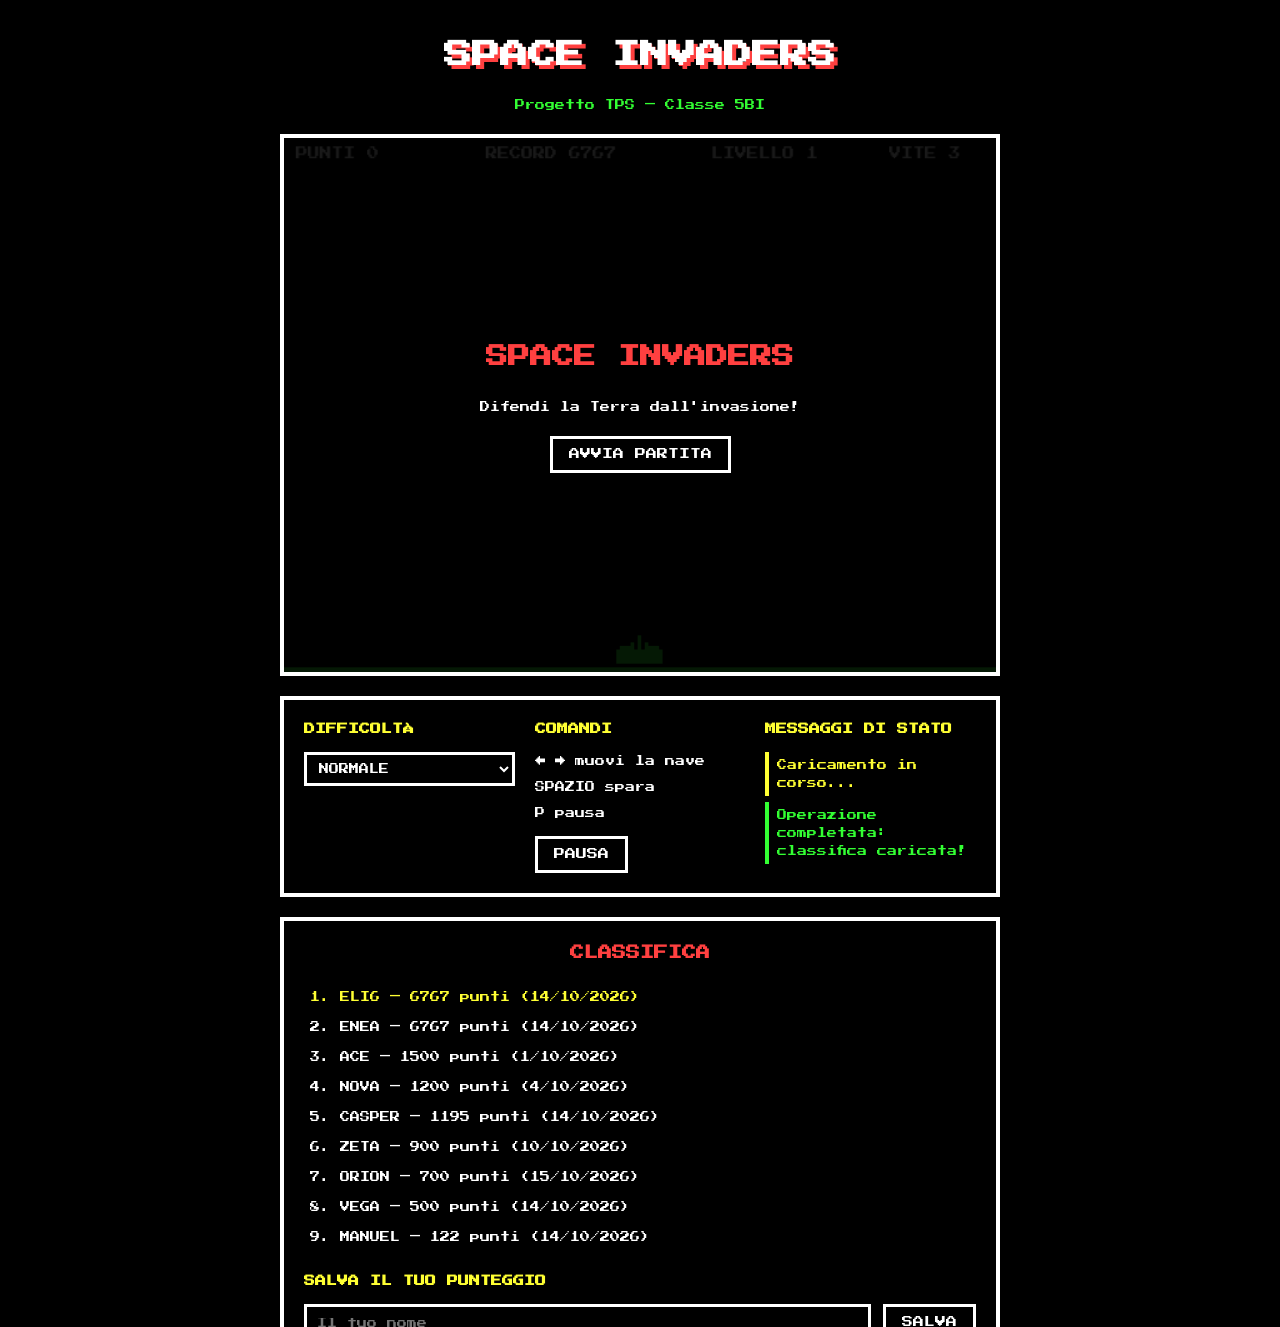
==== index.html @ 1e8610e8 "Pagina iniziale per GitHub Pages" ====
<!DOCTYPE html>
<html lang="it">
<head>
    <meta charset="UTF-8">
    <meta http-equiv="refresh" content="0; url=space-invaders/">
    <title>Space Invaders</title>
</head>
<body>
    <p><a href="space-invaders/">Vai al gioco</a></p>
</body>
</html>
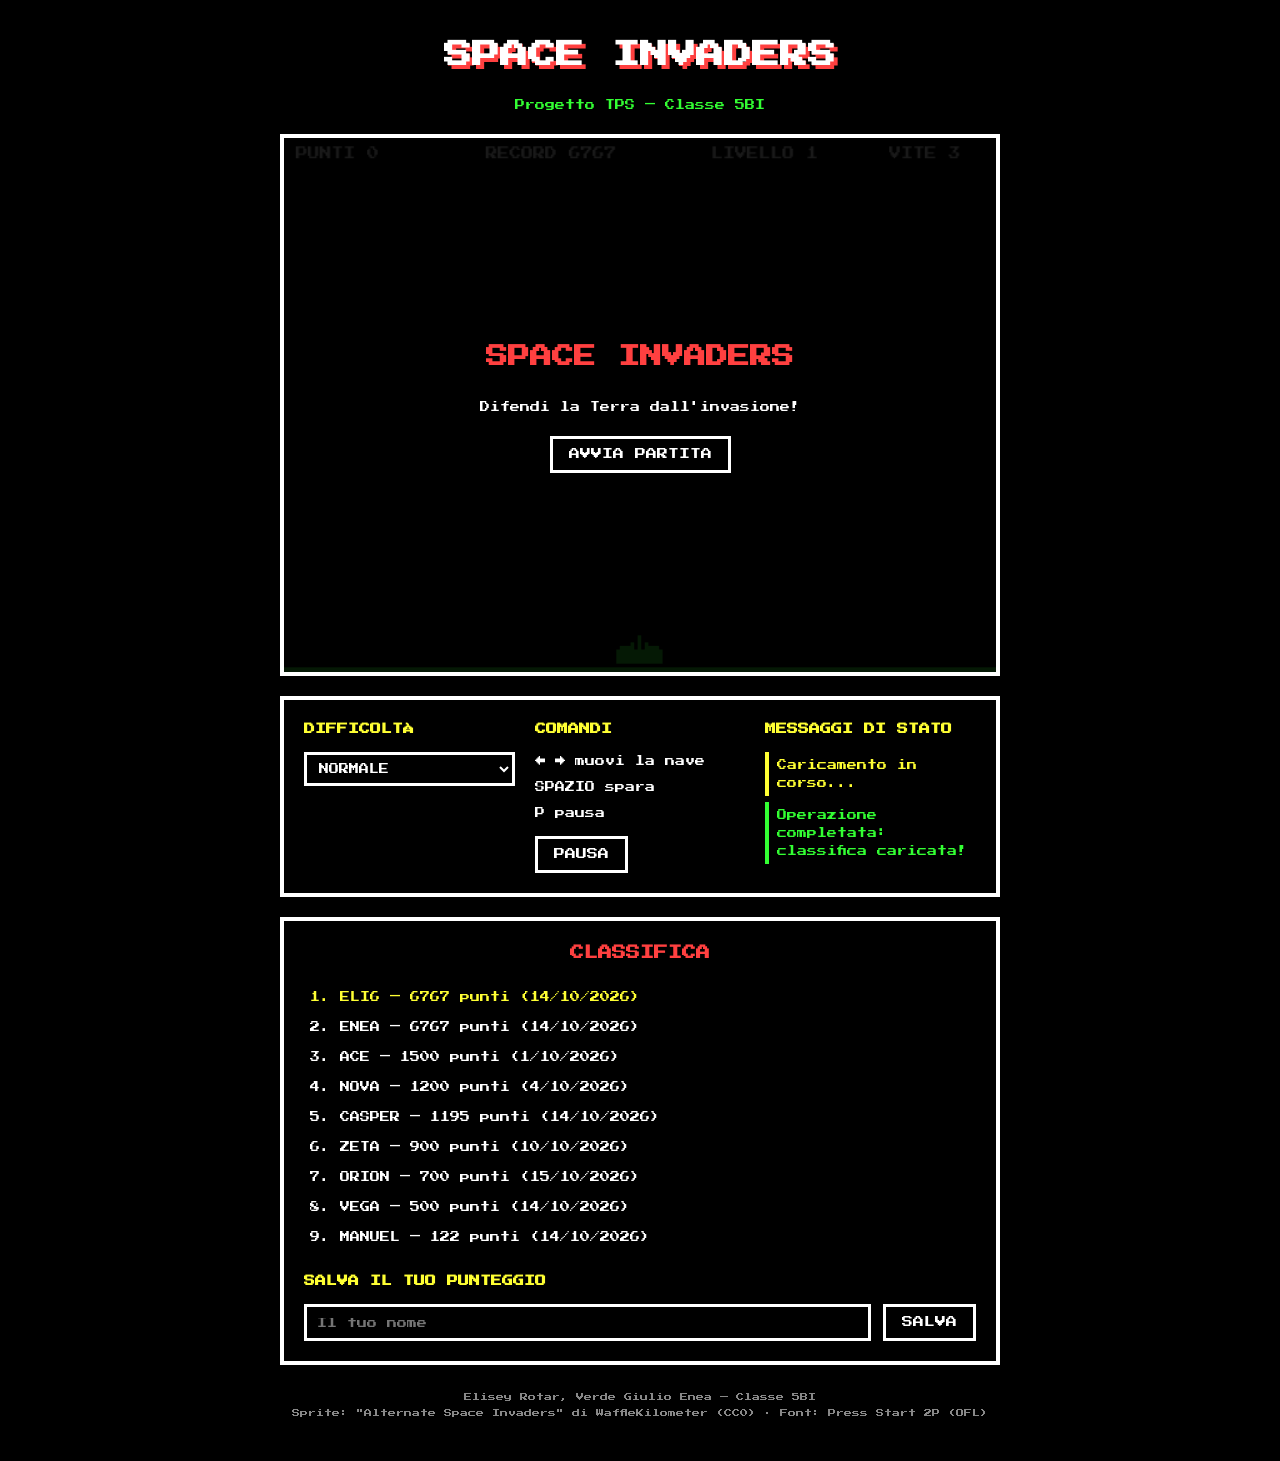
==== commit 0820a00c: "Favicon, nuova presentazione, README e licenza" ====
--- a/index.html
+++ b/index.html
@@ -4,6 +4,8 @@
     <meta charset="UTF-8">
     <meta http-equiv="refresh" content="0; url=space-invaders/">
     <title>Space Invaders</title>
+    <link rel="icon" type="image/svg+xml" href="space-invaders/img/favicon.svg">
+    <link rel="icon" href="favicon.ico">
 </head>
 <body>
     <p><a href="space-invaders/">Vai al gioco</a></p>
